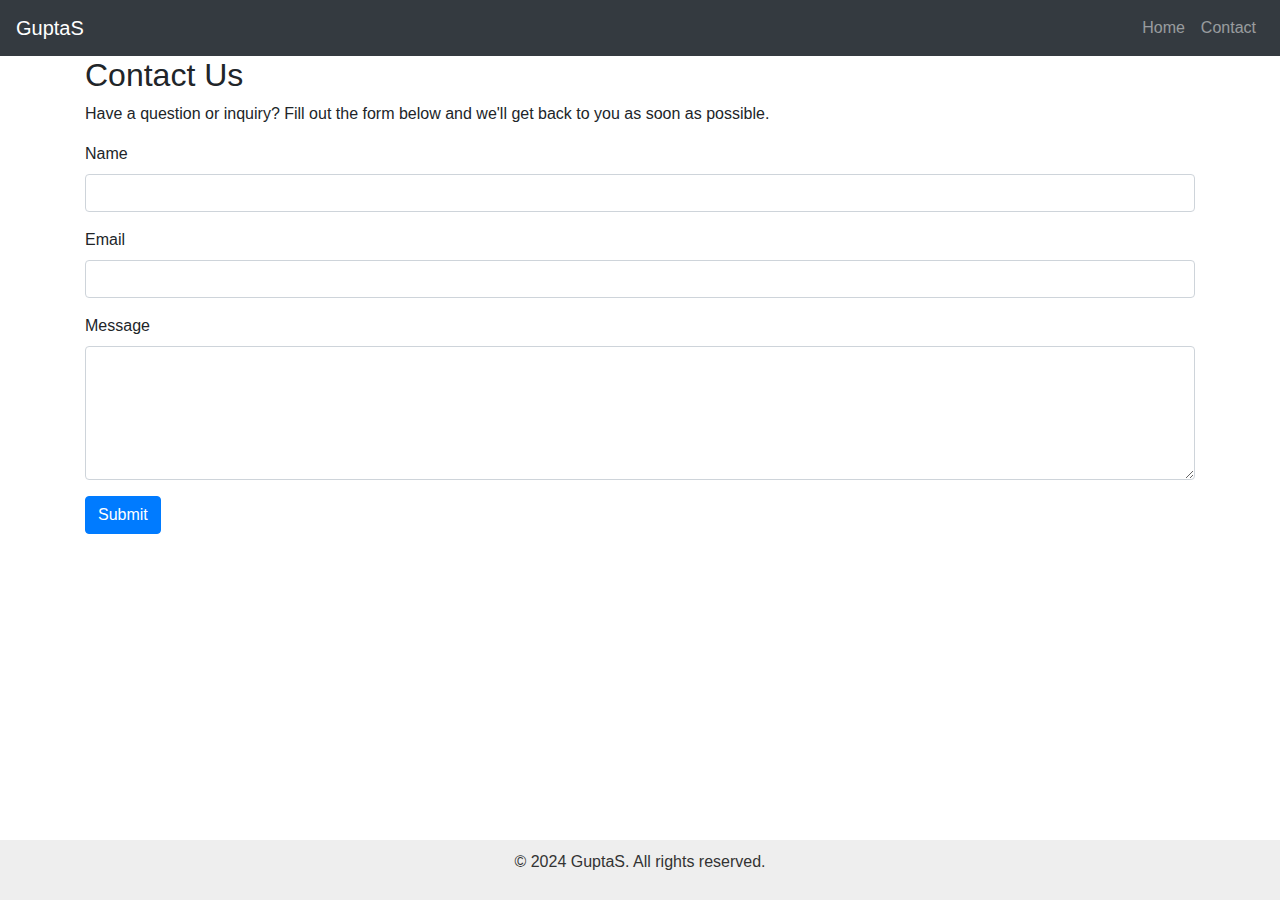
==== contact.html @ 183be583 "Add files via upload" ====
<!DOCTYPE html>
<html lang="en">

<head>
    <meta charset="UTF-8">
    <meta name="viewport" content="width=device-width, initial-scale=1.0">
    <title>Contact Us | GuptaS</title>
    <!-- Bootstrap CSS -->
    <link href="https://stackpath.bootstrapcdn.com/bootstrap/4.5.2/css/bootstrap.min.css" rel="stylesheet">
    <!-- Custom CSS -->
    <link href="styles.css" rel="stylesheet">
</head>

<body>
    <!-- Navbar -->
    <nav class="navbar navbar-expand-lg navbar-dark bg-dark">
        <a class="navbar-brand" href="#">GuptaS</a>
        <button class="navbar-toggler" type="button" data-toggle="collapse" data-target="#navbarNav"
            aria-controls="navbarNav" aria-expanded="false" aria-label="Toggle navigation">
            <span class="navbar-toggler-icon"></span>
        </button>
        <div class="collapse navbar-collapse" id="navbarNav">
            <ul class="navbar-nav ml-auto">
                <li class="nav-item">
                    <a class="nav-link" href="index.html">Home</a>
                </li>
                <li class="nav-item">
                    <a class="nav-link" href="#">Contact</a>
                </li>
            </ul>
        </div>
    </nav>

    <!-- Contact Form -->
    <section class="contact-form">
        <div class="container">
            <h2>Contact Us</h2>
            <p>Have a question or inquiry? Fill out the form below and we'll get back to you as soon as possible.</p>
            <form action="https://formbold.com/s/oW8qq" method="POST">
                <div class="form-group">
                    <label for="name">Name</label>
                    <input type="text" class="form-control" id="name" name="name" required>
                </div>
                <div class="form-group">
                    <label for="email">Email</label>
                    <input type="email" class="form-control" id="email" name="email" required>
                </div>
                <div class="form-group">
                    <label for="message">Message</label>
                    <textarea class="form-control" id="message" name="message" rows="5" required></textarea>
                </div>
                <button type="submit" class="btn btn-primary">Submit</button>
            </form>
        </div>
    </section>

    <!-- Footer Section -->
    <footer class="footer">
        <div class="container">
            <p>&copy; 2024 GuptaS. All rights reserved.</p>
        </div>
    </footer>

    <!-- Bootstrap JS -->
    <script src="https://code.jquery.com/jquery-3.5.1.slim.min.js"></script>
    <script src="https://cdn.jsdelivr.net/npm/popper.js@1.16.1/dist/umd/popper.min.js"></script>
    <script src="https://stackpath.bootstrapcdn.com/bootstrap/4.5.2/js/bootstrap.min.js"></script>
</body>

</html>
---- styles.css ----
/* Custom CSS styles */
.hero {
    background-color: #039fdb;
    padding: 100px 0;
    text-align: center;
}

.about {
    background-color: #eee;
    padding: 100px 0;
    text-align: center;
}

.project {
    background-color: #039fdb;
    padding: 100px 0;
    text-align: center;
}

.footer {
    position: fixed;
    padding: 10px;
    left: 0;
    bottom: 0;
    width: 100%;
    background-color: #eee;
    color: #333;
    text-align: center;
  }
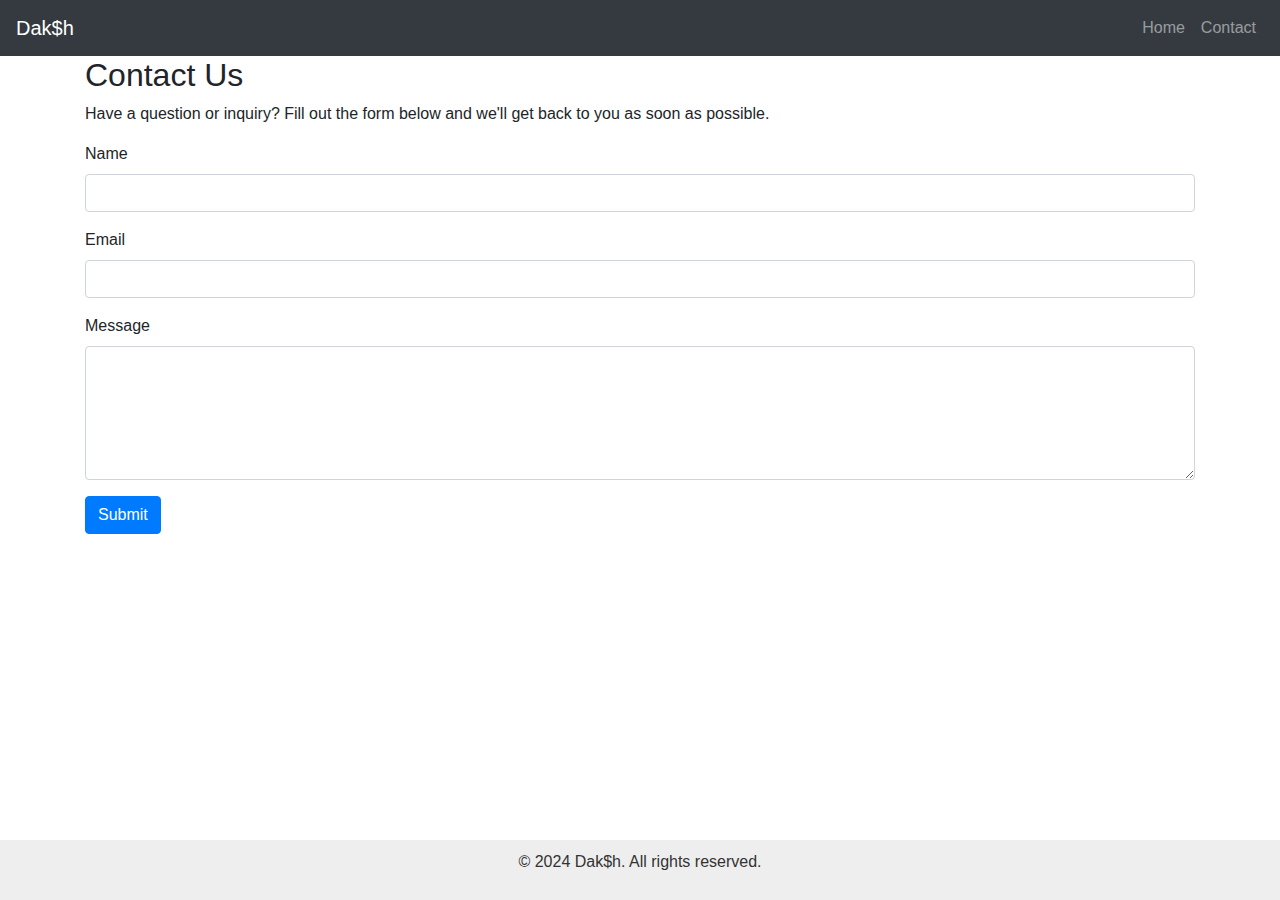
==== commit 8138dd2f: "Update contact.html" ====
--- a/contact.html
+++ b/contact.html
@@ -4,7 +4,7 @@
 <head>
     <meta charset="UTF-8">
     <meta name="viewport" content="width=device-width, initial-scale=1.0">
-    <title>Contact Us | GuptaS</title>
+    <title>Contact Us</title>
     <!-- Bootstrap CSS -->
     <link href="https://stackpath.bootstrapcdn.com/bootstrap/4.5.2/css/bootstrap.min.css" rel="stylesheet">
     <!-- Custom CSS -->
@@ -14,7 +14,7 @@
 <body>
     <!-- Navbar -->
     <nav class="navbar navbar-expand-lg navbar-dark bg-dark">
-        <a class="navbar-brand" href="#">GuptaS</a>
+        <a class="navbar-brand" href="#">Dak$h</a>
         <button class="navbar-toggler" type="button" data-toggle="collapse" data-target="#navbarNav"
             aria-controls="navbarNav" aria-expanded="false" aria-label="Toggle navigation">
             <span class="navbar-toggler-icon"></span>
@@ -57,7 +57,7 @@
     <!-- Footer Section -->
     <footer class="footer">
         <div class="container">
-            <p>&copy; 2024 GuptaS. All rights reserved.</p>
+            <p>&copy; 2024 Dak$h. All rights reserved.</p>
         </div>
     </footer>
 
@@ -67,4 +67,4 @@
     <script src="https://stackpath.bootstrapcdn.com/bootstrap/4.5.2/js/bootstrap.min.js"></script>
 </body>
 
-</html>+</html>
